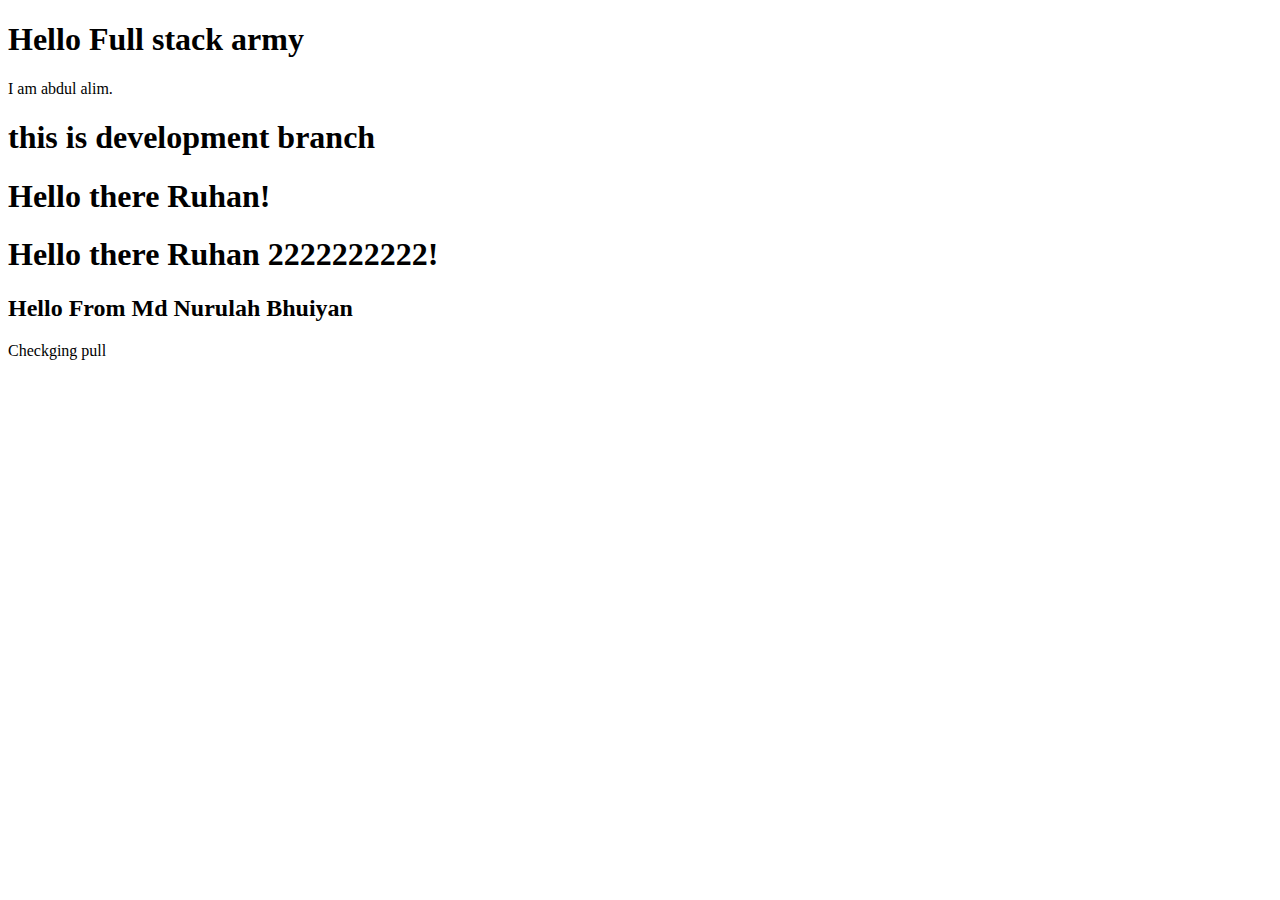
==== index.html @ 9ef48850 "added" ====
<!DOCTYPE html>
<html lang="en">
  <head>
    <meta charset="UTF-8" />
    <meta name="viewport" content="width=device-width, initial-scale=1.0" />
    <title>Document</title>
  </head>
  <body>
    <h1>Hello Full stack army</h1>
    <p>I am abdul alim.</p>
    <!-- for development -->
    <h1>this is development branch</h1>

    <!-- comment from ruhan -->
    <h1>Hello there Ruhan!</h1>
    <h1>Hello there Ruhan 2222222222!</h1>

    <h2>Hello From Md Nurulah Bhuiyan</h2>
    <p>Checkging pull</p>

  </body>
</html>
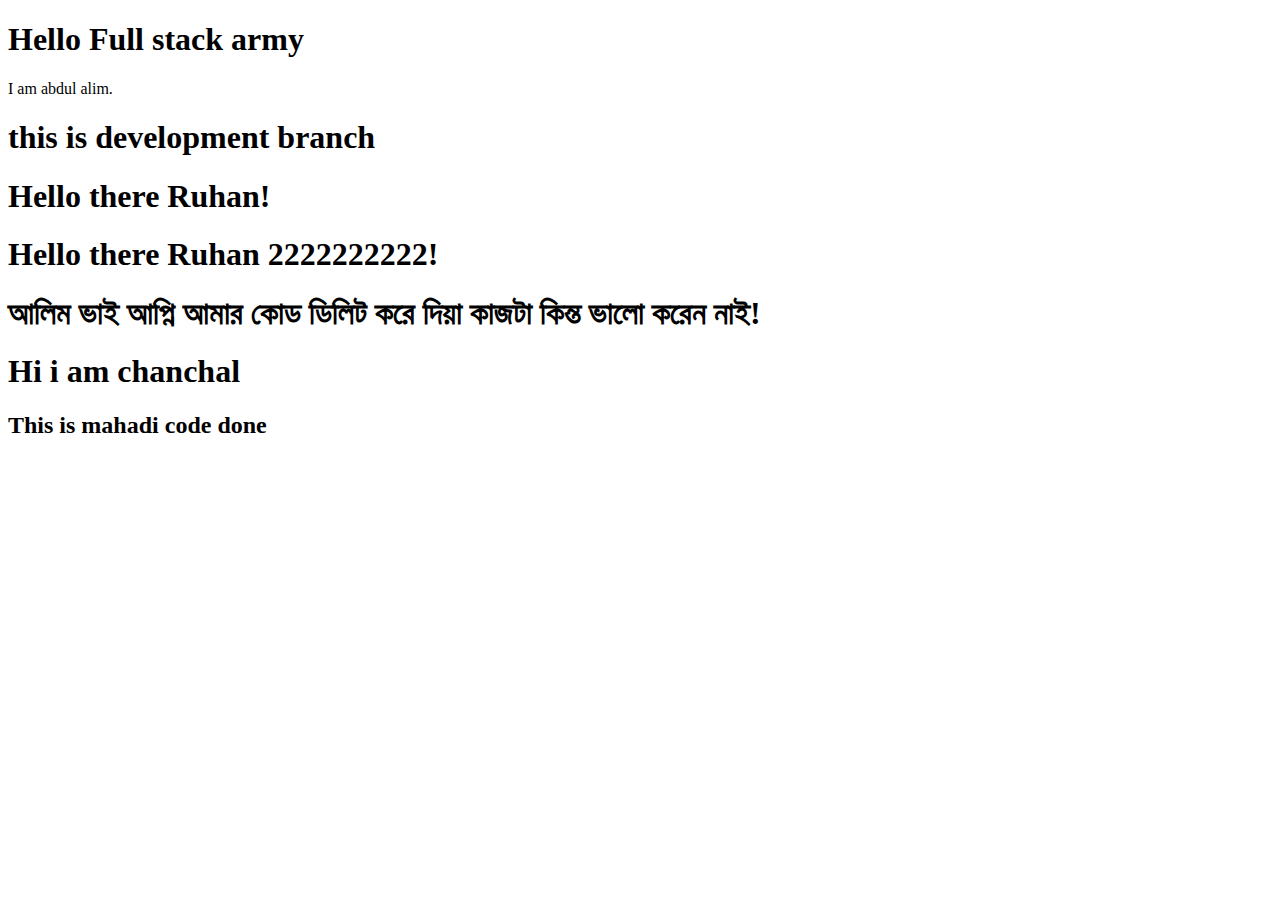
==== commit 0c0d3598: "updated code" ====
--- a/index.html
+++ b/index.html
@@ -15,8 +15,12 @@
     <h1>Hello there Ruhan!</h1>
     <h1>Hello there Ruhan 2222222222!</h1>
 
-    <h2>Hello From Md Nurulah Bhuiyan</h2>
-    <p>Checkging pull</p>
+    <!-- new commit from 'ruhan' branch -->
+    <h1>আলিম ভাই আপ্নি আমার কোড ডিলিট করে দিয়া কাজটা কিন্ত ভালো করেন নাই!</h1>
+    <!-- new commit from 'mehedi hasan chanchal' branch -->
+    <h1>Hi i am chanchal</h1>
+    <!-- mahadi branch -->
+    <h2>This is mahadi code done</h2>
 
   </body>
 </html>
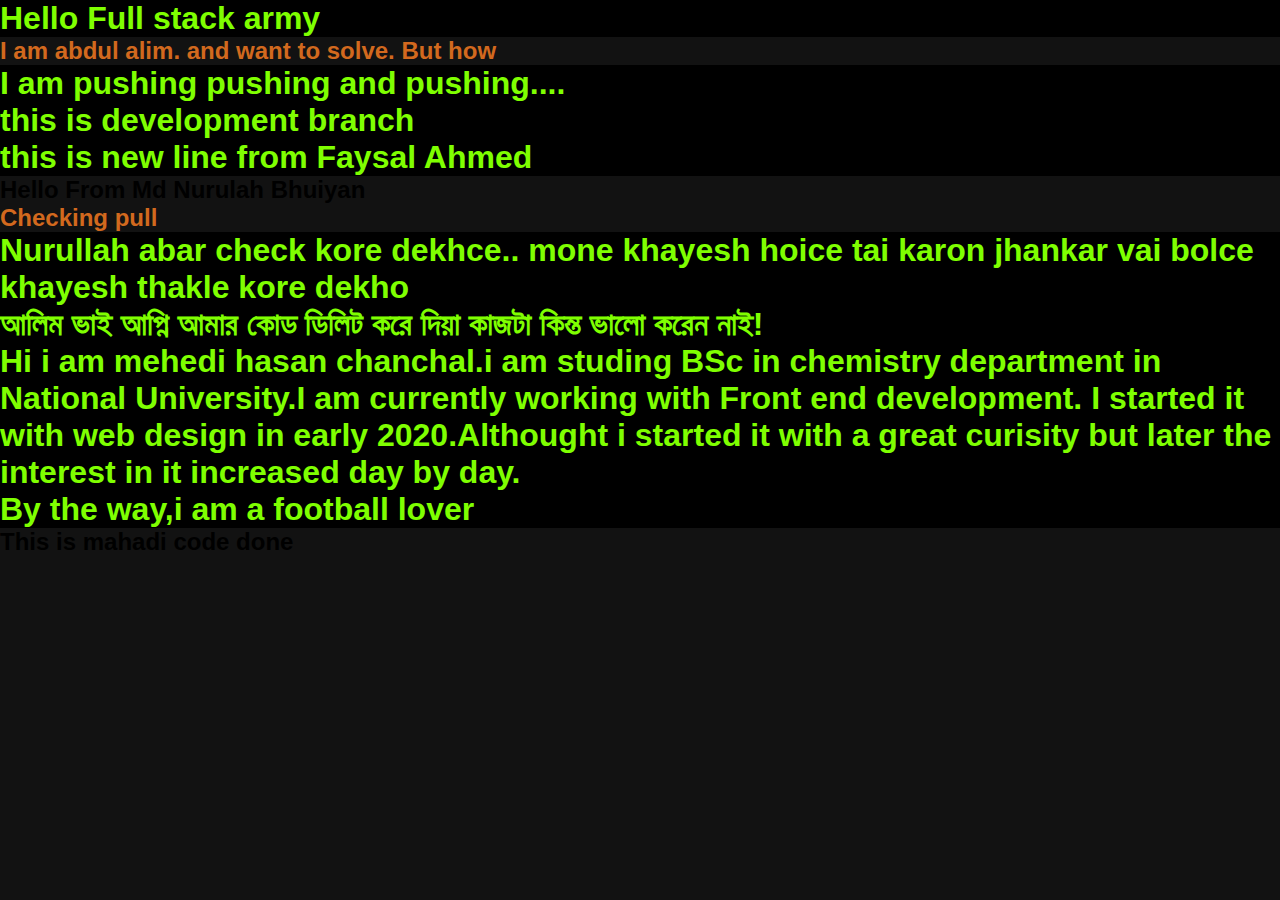
==== commit fc879c02: "chanchal football" ====
--- a/index.html
+++ b/index.html
@@ -3,25 +3,38 @@
   <head>
     <meta charset="UTF-8" />
     <meta name="viewport" content="width=device-width, initial-scale=1.0" />
+    <link rel="stylesheet" href="styles/style.css" />
     <title>Document</title>
   </head>
+
   <body>
     <h1>Hello Full stack army</h1>
-    <p>I am abdul alim.</p>
+    <p>I am abdul alim. and want to solve. But how</p>
+    <h1>I am pushing pushing and pushing....</h1>
     <!-- for development -->
     <h1>this is development branch</h1>
+    <h1>this is new line from Faysal Ahmed</h1>
 
-    <!-- comment from ruhan -->
-    <h1>Hello there Ruhan!</h1>
-    <h1>Hello there Ruhan 2222222222!</h1>
+    <!-- style added-->
+    <h2 class="nurullah">Hello From Md Nurulah Bhuiyan</h2>
+    <p>Checking pull</p>
+    <!-- Abar add korteci -->
+    <h1>
+      Nurullah abar check kore dekhce.. mone khayesh hoice tai karon jhankar vai
+      bolce khayesh thakle kore dekho
+    </h1>
 
     <!-- new commit from 'ruhan' branch -->
     <h1>আলিম ভাই আপ্নি আমার কোড ডিলিট করে দিয়া কাজটা কিন্ত ভালো করেন নাই!</h1>
     <!-- new commit from 'mehedi hasan chanchal' branch -->
-    <h1>Hi i am chanchal</h1>
+    <h1>
+      Hi i am mehedi hasan chanchal.i am studing BSc in chemistry department in
+      National University.I am currently working with Front end development. I
+      started it with web design in early 2020.Althought i started it with a
+      great curisity but later the interest in it increased day by day.
+    </h1>
+    <h1>By the way,i am a football lover</h1>
     <!-- mahadi branch -->
     <h2>This is mahadi code done</h2>
-
   </body>
 </html>
-
--- a/styles/style.css
+++ b/styles/style.css
@@ -0,0 +1,19 @@
+* {
+  margin: 0;
+  padding: 0;
+}
+
+p{
+  font-size: 24px;
+  color: chocolate;
+  font-weight: 700;
+}
+
+h1{
+  color: chartreuse;
+  background-color: black;
+}
+body {
+  background-color: #121212;
+  font-family: "Poppins", sans-serif;
+}
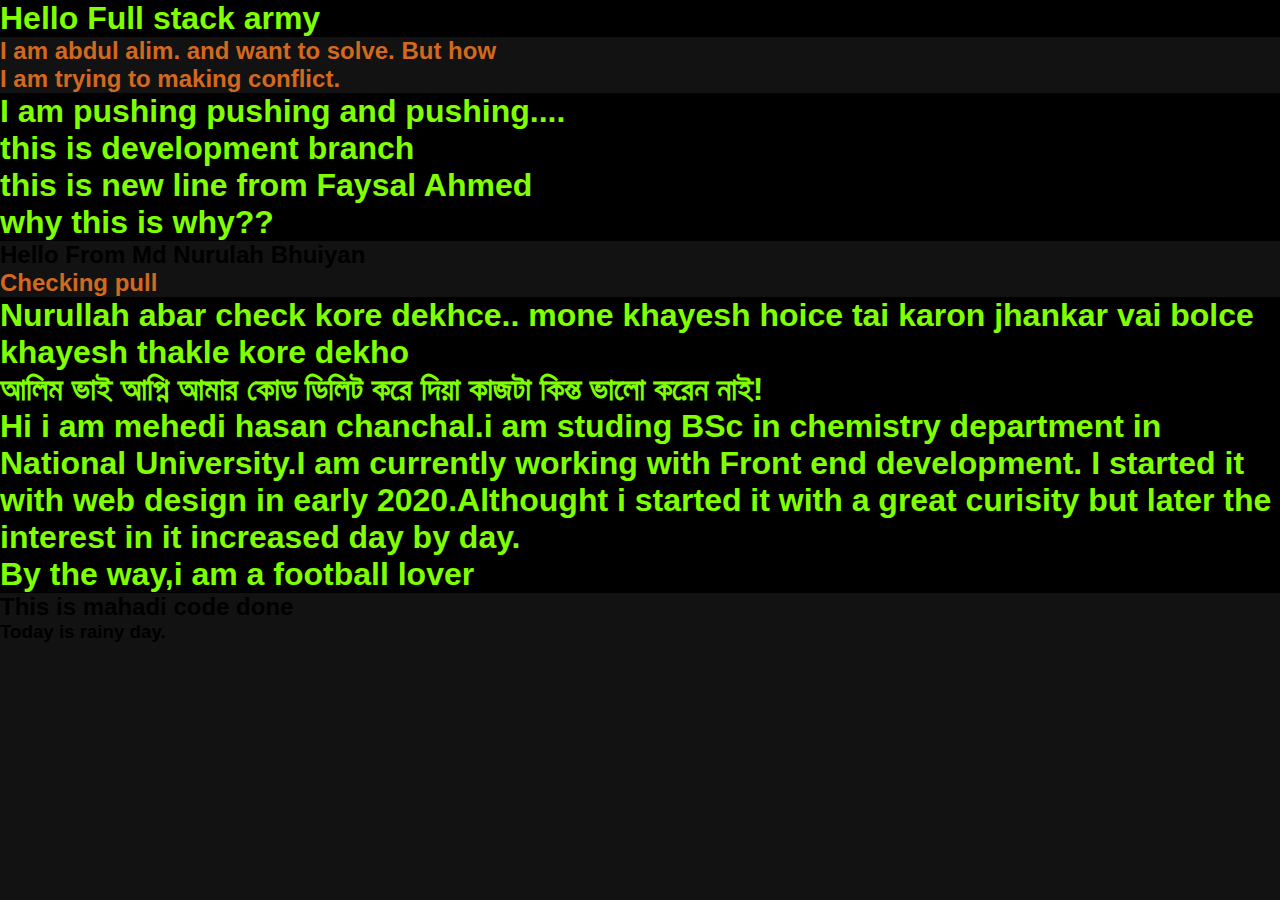
==== commit fcd352ce: "Merge pull request #31 from mahadi61/chanchal" ====
--- a/index.html
+++ b/index.html
@@ -10,10 +10,12 @@
   <body>
     <h1>Hello Full stack army</h1>
     <p>I am abdul alim. and want to solve. But how</p>
+    <p>I am trying to making conflict.</p>
     <h1>I am pushing pushing and pushing....</h1>
     <!-- for development -->
     <h1>this is development branch</h1>
     <h1>this is new line from Faysal Ahmed</h1>
+    <h1>why this is why??</h1>
 
     <!-- style added-->
     <h2 class="nurullah">Hello From Md Nurulah Bhuiyan</h2>
@@ -36,5 +38,8 @@
     <h1>By the way,i am a football lover</h1>
     <!-- mahadi branch -->
     <h2>This is mahadi code done</h2>
+
+    <!-- new code pusing on 28 june -->
+    <h3>Today is rainy day.</h3>
   </body>
 </html>
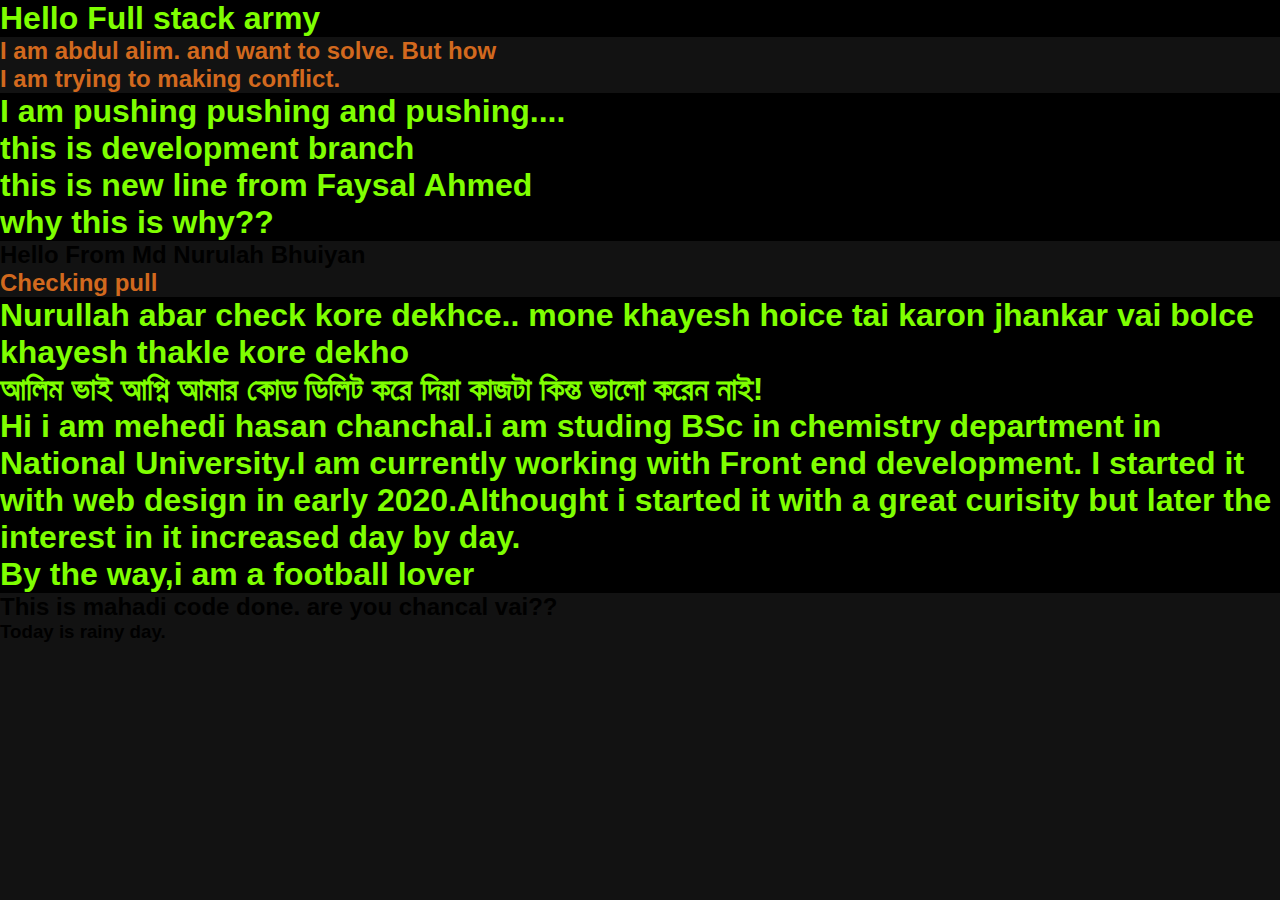
==== commit b5f4598e: "new change" ====
--- a/index.html
+++ b/index.html
@@ -37,7 +37,7 @@
     </h1>
     <h1>By the way,i am a football lover</h1>
     <!-- mahadi branch -->
-    <h2>This is mahadi code done</h2>
+    <h2>This is mahadi code done. are you chancal vai??</h2>
 
     <!-- new code pusing on 28 june -->
     <h3>Today is rainy day.</h3>
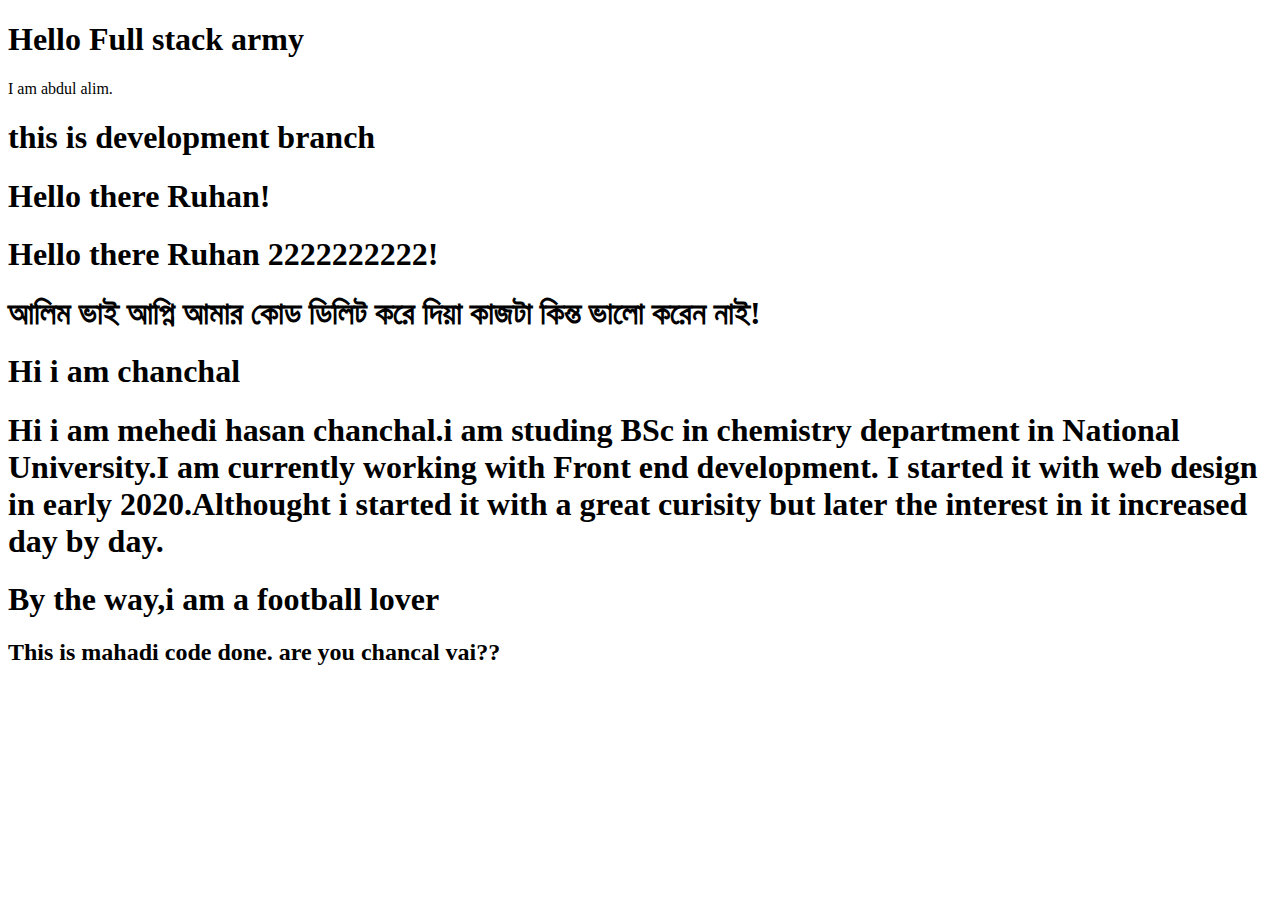
==== commit dfd4a061: "somthing" ====
--- a/index.html
+++ b/index.html
@@ -3,32 +3,22 @@
   <head>
     <meta charset="UTF-8" />
     <meta name="viewport" content="width=device-width, initial-scale=1.0" />
-    <link rel="stylesheet" href="styles/style.css" />
     <title>Document</title>
   </head>
-
   <body>
     <h1>Hello Full stack army</h1>
-    <p>I am abdul alim. and want to solve. But how</p>
-    <p>I am trying to making conflict.</p>
-    <h1>I am pushing pushing and pushing....</h1>
+    <p>I am abdul alim.</p>
     <!-- for development -->
     <h1>this is development branch</h1>
-    <h1>this is new line from Faysal Ahmed</h1>
-    <h1>why this is why??</h1>
 
-    <!-- style added-->
-    <h2 class="nurullah">Hello From Md Nurulah Bhuiyan</h2>
-    <p>Checking pull</p>
-    <!-- Abar add korteci -->
-    <h1>
-      Nurullah abar check kore dekhce.. mone khayesh hoice tai karon jhankar vai
-      bolce khayesh thakle kore dekho
-    </h1>
+    <!-- comment from ruhan -->
+    <h1>Hello there Ruhan!</h1>
+    <h1>Hello there Ruhan 2222222222!</h1>
 
     <!-- new commit from 'ruhan' branch -->
     <h1>আলিম ভাই আপ্নি আমার কোড ডিলিট করে দিয়া কাজটা কিন্ত ভালো করেন নাই!</h1>
     <!-- new commit from 'mehedi hasan chanchal' branch -->
+    <h1>Hi i am chanchal</h1>
     <h1>
       Hi i am mehedi hasan chanchal.i am studing BSc in chemistry department in
       National University.I am currently working with Front end development. I
@@ -39,7 +29,6 @@
     <!-- mahadi branch -->
     <h2>This is mahadi code done. are you chancal vai??</h2>
 
-    <!-- new code pusing on 28 june -->
-    <h3>Today is rainy day.</h3>
   </body>
 </html>
+
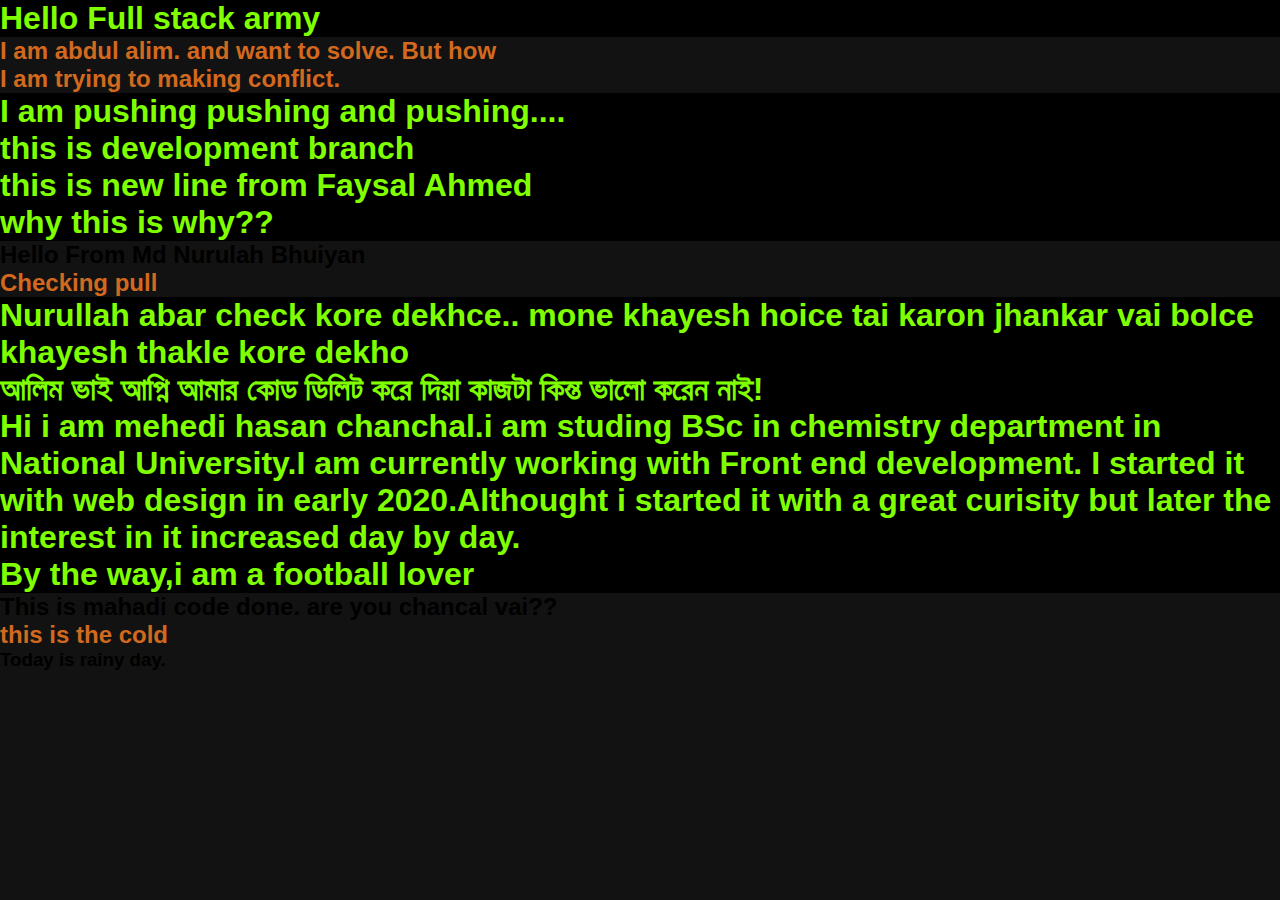
==== commit 0419115a: "agai n" ====
--- a/index.html
+++ b/index.html
@@ -3,22 +3,32 @@
   <head>
     <meta charset="UTF-8" />
     <meta name="viewport" content="width=device-width, initial-scale=1.0" />
+    <link rel="stylesheet" href="styles/style.css" />
     <title>Document</title>
   </head>
+
   <body>
     <h1>Hello Full stack army</h1>
-    <p>I am abdul alim.</p>
+    <p>I am abdul alim. and want to solve. But how</p>
+    <p>I am trying to making conflict.</p>
+    <h1>I am pushing pushing and pushing....</h1>
     <!-- for development -->
     <h1>this is development branch</h1>
+    <h1>this is new line from Faysal Ahmed</h1>
+    <h1>why this is why??</h1>
 
-    <!-- comment from ruhan -->
-    <h1>Hello there Ruhan!</h1>
-    <h1>Hello there Ruhan 2222222222!</h1>
+    <!-- style added-->
+    <h2 class="nurullah">Hello From Md Nurulah Bhuiyan</h2>
+    <p>Checking pull</p>
+    <!-- Abar add korteci -->
+    <h1>
+      Nurullah abar check kore dekhce.. mone khayesh hoice tai karon jhankar vai
+      bolce khayesh thakle kore dekho
+    </h1>
 
     <!-- new commit from 'ruhan' branch -->
     <h1>আলিম ভাই আপ্নি আমার কোড ডিলিট করে দিয়া কাজটা কিন্ত ভালো করেন নাই!</h1>
     <!-- new commit from 'mehedi hasan chanchal' branch -->
-    <h1>Hi i am chanchal</h1>
     <h1>
       Hi i am mehedi hasan chanchal.i am studing BSc in chemistry department in
       National University.I am currently working with Front end development. I
@@ -28,7 +38,9 @@
     <h1>By the way,i am a football lover</h1>
     <!-- mahadi branch -->
     <h2>This is mahadi code done. are you chancal vai??</h2>
+    <p>this is the cold</p>
 
+    <!-- new code pusing on 28 june -->
+    <h3>Today is rainy day.</h3>
   </body>
 </html>
-
--- a/styles/style.css
+++ b/styles/style.css
@@ -0,0 +1,19 @@
+* {
+  margin: 0;
+  padding: 0;
+}
+
+p{
+  font-size: 24px;
+  color: chocolate;
+  font-weight: 700;
+}
+
+h1{
+  color: chartreuse;
+  background-color: black;
+}
+body {
+  background-color: #121212;
+  font-family: "Poppins", sans-serif;
+}
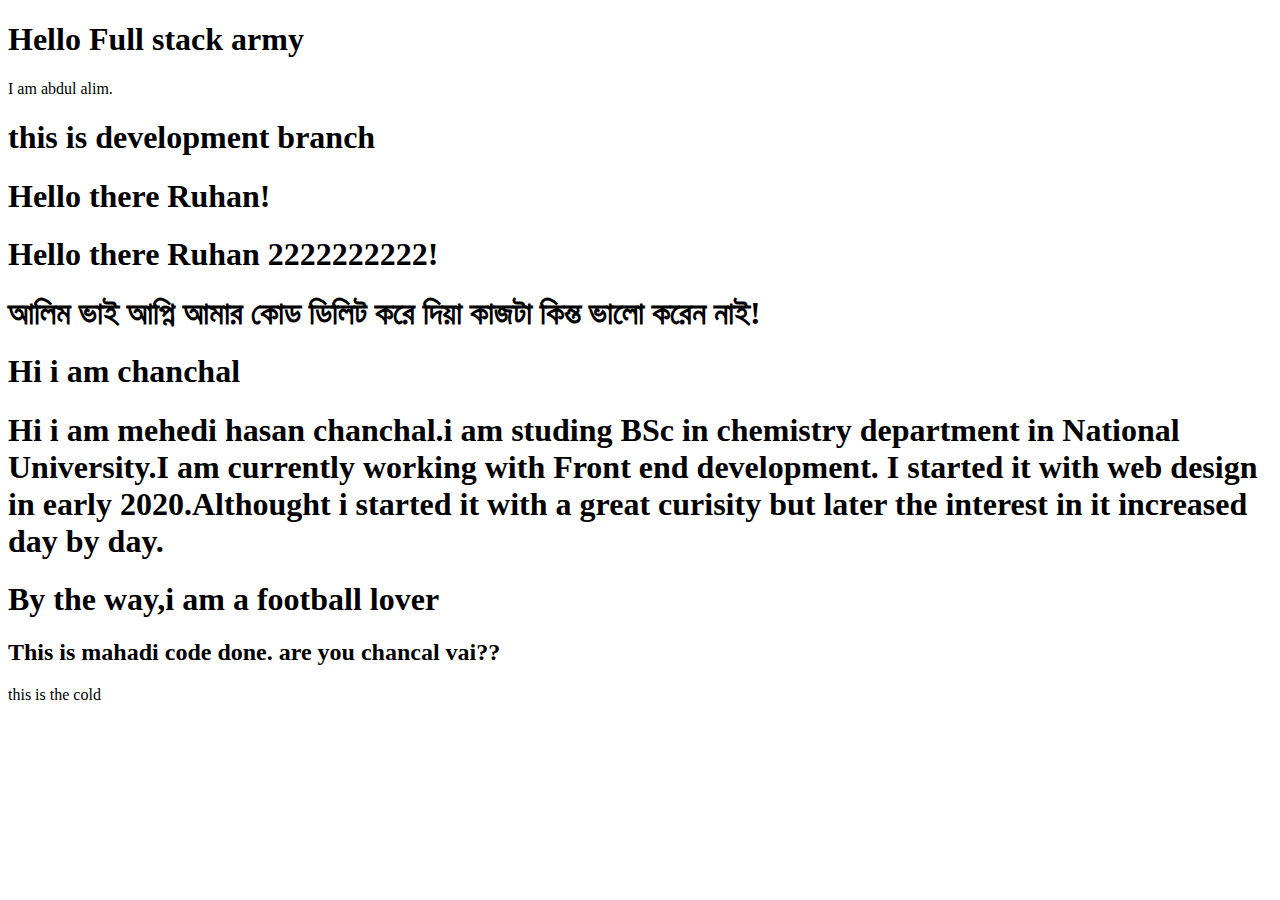
==== commit 275fb0c9: "Merge pull request #35 from mahadi61/abdul-alim" ====
--- a/index.html
+++ b/index.html
@@ -3,32 +3,22 @@
   <head>
     <meta charset="UTF-8" />
     <meta name="viewport" content="width=device-width, initial-scale=1.0" />
-    <link rel="stylesheet" href="styles/style.css" />
     <title>Document</title>
   </head>
-
   <body>
     <h1>Hello Full stack army</h1>
-    <p>I am abdul alim. and want to solve. But how</p>
-    <p>I am trying to making conflict.</p>
-    <h1>I am pushing pushing and pushing....</h1>
+    <p>I am abdul alim.</p>
     <!-- for development -->
     <h1>this is development branch</h1>
-    <h1>this is new line from Faysal Ahmed</h1>
-    <h1>why this is why??</h1>
 
-    <!-- style added-->
-    <h2 class="nurullah">Hello From Md Nurulah Bhuiyan</h2>
-    <p>Checking pull</p>
-    <!-- Abar add korteci -->
-    <h1>
-      Nurullah abar check kore dekhce.. mone khayesh hoice tai karon jhankar vai
-      bolce khayesh thakle kore dekho
-    </h1>
+    <!-- comment from ruhan -->
+    <h1>Hello there Ruhan!</h1>
+    <h1>Hello there Ruhan 2222222222!</h1>
 
     <!-- new commit from 'ruhan' branch -->
     <h1>আলিম ভাই আপ্নি আমার কোড ডিলিট করে দিয়া কাজটা কিন্ত ভালো করেন নাই!</h1>
     <!-- new commit from 'mehedi hasan chanchal' branch -->
+    <h1>Hi i am chanchal</h1>
     <h1>
       Hi i am mehedi hasan chanchal.i am studing BSc in chemistry department in
       National University.I am currently working with Front end development. I
@@ -40,7 +30,6 @@
     <h2>This is mahadi code done. are you chancal vai??</h2>
     <p>this is the cold</p>
 
-    <!-- new code pusing on 28 june -->
-    <h3>Today is rainy day.</h3>
   </body>
 </html>
+
